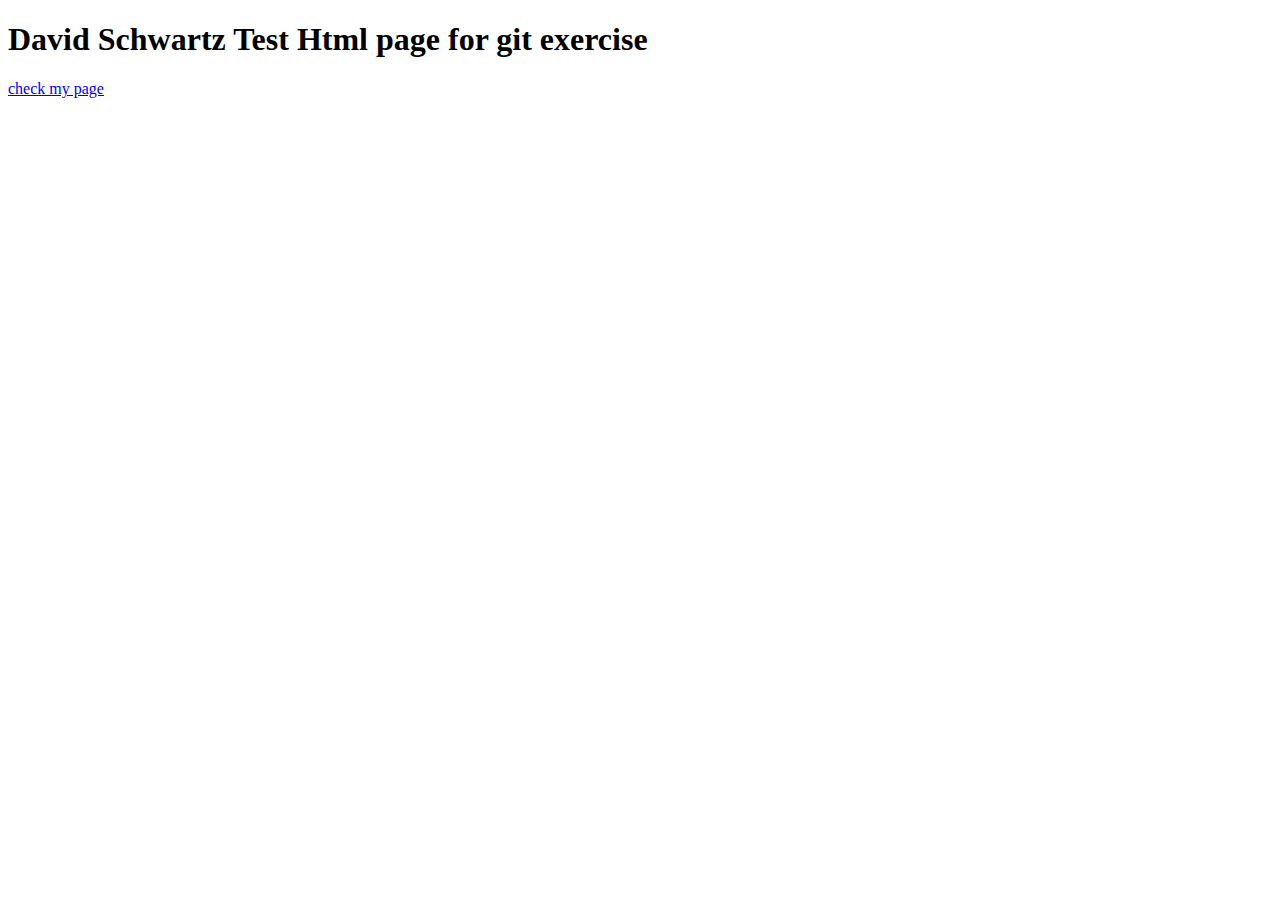
==== index2.html @ 3d936e81 "add basic html with a link" ====
<!DOCTYPE html>
<html lang="en">
  <head>
    <meta charset="UTF-8" />
    <meta name="viewport" content="width=device-width, initial-scale=1.0" />
    <meta http-equiv="X-UA-Compatible" content="ie=edge" />
    <link rel="stylesheet" href="test.css" />
    <title>Daves index page for shits and giggles</title>
  </head>
  <body>
    <div>
      <h1>David Schwartz Test Html page for git exercise</h1>
      <a href="http://thebrainchilddesign.com/david-schwartz">check my page</a>
    </div>
  </body>
</html>
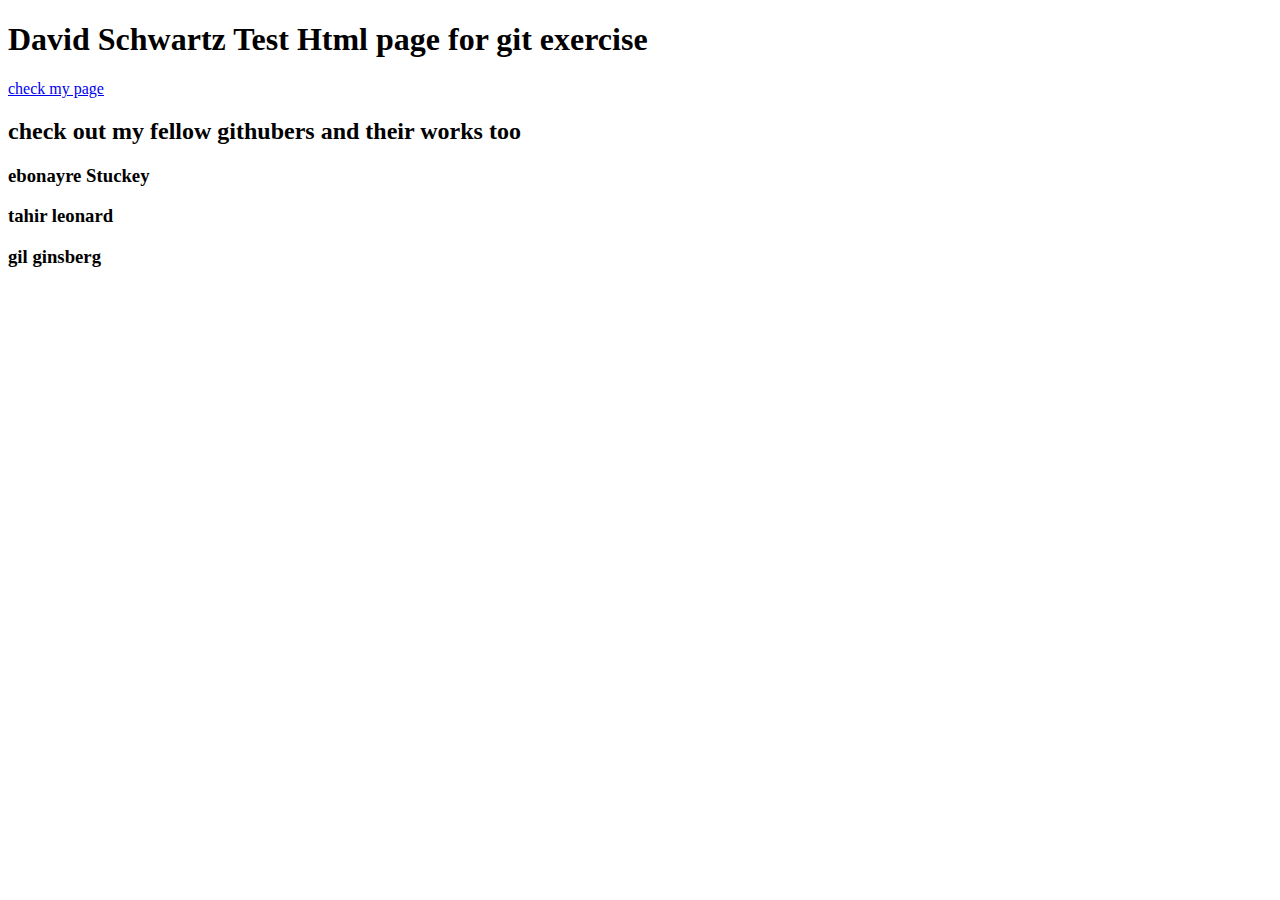
==== commit cc7a5d78: "additions of each persons name" ====
--- a/index2.html
+++ b/index2.html
@@ -11,6 +11,10 @@
     <div>
       <h1>David Schwartz Test Html page for git exercise</h1>
       <a href="http://thebrainchilddesign.com/david-schwartz">check my page</a>
+      <h2>check out my fellow githubers and their works too</h2>
+      <h3>ebonayre Stuckey</h3>
+      <h3>tahir leonard</h3>
+      <h3>gil ginsberg</h3>
     </div>
   </body>
 </html>
